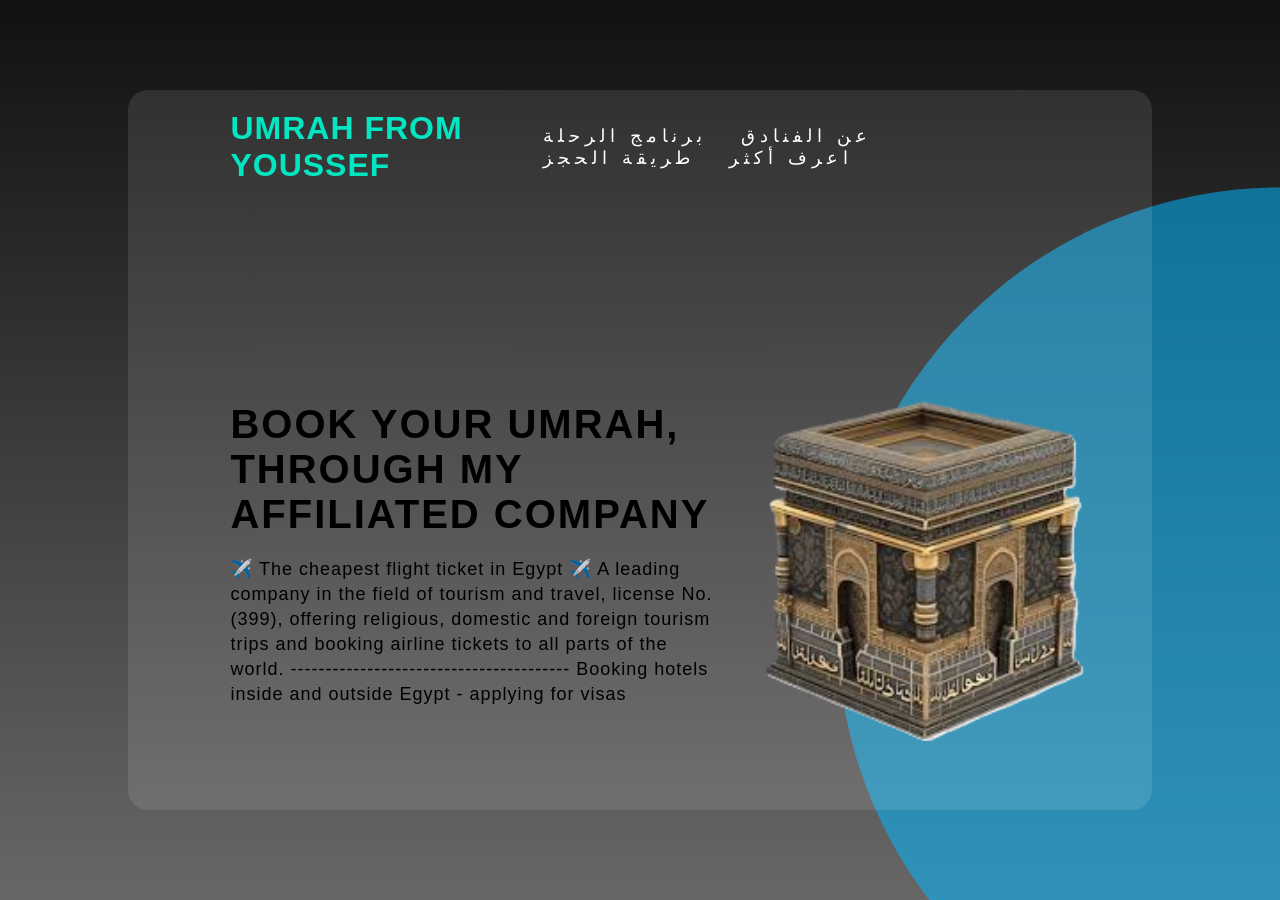
==== index.html @ 5806ef9d "Remove unwanted files Remove unwanted files" ====
<!DOCTYPE html>
<html lang="en">
<head>
    <meta charset="UTF-8">
    <meta name="viewport" content="width=device-width, initial-scale=1.0">
    <link rel="stylesheet" href="./Youssef Tourism Project/style.css">
    <title>Youssef Tourism Project</title>
</head>
<body>
        <div class="container">
             <nav>
            
            <a class="logo" href="#">Umrah from youssef</a>
            <ul>
                <li><a href="./Youssef Tourism Project/js/Trip programme/index.html">برنامج الرحلة</a></li>
                <li><a href="./Youssef Tourism Project/js/Book a hotel/index.html">عن الفنادق</a></li>
                <li><a href="./Youssef Tourism Project/js/php/index.html">طريقة الحجز</a></li>
                <li><a href="./Youssef Tourism Project/js/learn more/index.html">اعرف أكثر</a></li>
            </ul>


        </nav>
        <div class="content">
            <div class="text">
                <h2>Book your Umrah, <br> through my affiliated company</h2>
                <!--lorem15 دي اضافة كلمات  الاضافة بالعدد اللى انت هتكتبة -->
                <p> ✈️ The cheapest flight ticket in Egypt ✈️
A leading company in the field of tourism and travel, license No. (399), offering religious, domestic and foreign tourism trips and booking airline tickets to all parts of the world.
----------------------------------------
Booking hotels inside and outside Egypt - applying for visas</p>
            </div>
            
            <div class="image">
                 <img src="./Youssef Tourism Project/22/11.png">

            </div>
        </div>
        
    </div>
</body>
</html>
---- Youssef Tourism Project/style.css ----
*{
    padding: 0;
    margin: 0;
    font-family: sans-serif;
}
body{
    background: linear-gradient(#111,#696666);
    height: 100vh;
    width: 100%;
    display: flex;
    justify-content: center;
    align-items: center;
   
   
    
}

body::after{
    content: '';
    width: 100%;
    height: 100%;
    background: rgba(0, 183, 255, 0.541);
    position: absolute;
    z-index: -1; /*لجعل العنصر خلف المحتوى */
    clip-path: circle(40% at right 70%)/*الدائرة وتحكماتها */;

}

.container{
    width: 80%;
    height: 80%;
    background: rgba(255,255,255,0.1);/*لون خلفية الحاوية مع شفافية */
    border-radius: 20px;
    overflow: hidden;/*لإخفاء أي محتوى يتجاوز حدود الحاوية */
    }

 nav{
    display: flex;/*لجعل العناصر في صف واحد */
    justify-content: space-between;/*لجعل العناصر في صف واحد وتوزيعها بالتساوي */
    align-items: center;/*لجعل العناصر في صف واحد وتوزيعها بالتساوي */
    width: 80%;/*80% من عرض الحاوية */
    margin:  auto;/*لجعل القائمة في منتصف الصفحة */
    padding: 20px 0;/*المسافة بين القائمة والمحتوى */
    z-index: 100;/*لجعل القائمة فوق المحتوى */

 }
 nav .logo{ /*تصميم شعار الموقع في القائمة */
    color: #02e7c1;/*لون النص */
    text-decoration: none;/*لإزالة الخط السفلي من الرابط */
    font-size: 32px;/*حجم الخط */
    text-transform: uppercase;/*تحويل النص إلى حروف كبيرة */
    letter-spacing: 1px;/*المسافة بين الحروف */
    font-weight: 700;/*سمك الخط */
   

 }
 nav ul li{/*تصميم عناصر القائمة */
    display: inline-block;/*لجعل العناصر في صف واحد */
    
    margin: 0  16px;/*المسافة بين العناصر */
    margin: 0 15px;/*المسافة بين العناصر */

 }
    nav ul li a{/*تصميم الروابط في القائمة */
        color: #fff;/*لون النص */
        text-decoration: none;/*لإزالة الخط السفلي من الروابط */
        font-size: 18px;/*حجم الخط */
        font-weight: 500;/*سمك الخط */
        text-transform: uppercase;/*تحويل النص إلى حروف كبيرة */
        letter-spacing: 5px;/*المسافة بين الحروف */
        }
    nav ul li a:hover{/*عند المرور على الرابط */
        color: #ff0;/*تغيير اللون عند المرور عليه */
        transition: 0.3s;/*لجعل التأثير سلس */
     }

     .content{/*تصميم المحتوى الرئيسي */
        display: flex;/*لجعل الصورة والنص في صف واحد */
        justify-content: space-between;/*لجعل المحتوى يتوزع بالتساوي بين الصورة والنص */
        align-items: center;    /* هنا هتل الصورة والكام فى النصف */
        height: 100%;/*لجعل المحتوى يأخذ كامل ارتفاع الحاوية */
        width: 80%;/*80% من عرض الحاوية */
        margin: auto;/*لجعل المحتوى في منتصف الصفحة */
       }

  .content .text h2{
    font-size: 40px;/*حجم الخط*/
    text-transform: uppercase;/*تحويل النص إلى حروف كبيرة*/
    font-weight: 700;/*سمك الخط*/
    letter-spacing: 2px;/*المسافة بين الحروف*/

    
  }
  .content .text p{
    font-size: 18px;/*حجم الخط*/
    line-height: 25px;/*المسافة بين السطور*/
    margin: 20px 0;/*المسافة بين الفقرات*/
    letter-spacing: 1px;/*المسافة بين الحروف*/
   
  }
   .content .image{
    width: 40%;/*40% من عرض المحتوى */

   }
   .content .image img{
    width: 400px;/*لجعل الصورة تأخذ كامل عرض الحاوية */
    border-radius: 20px;/*لجعل حواف الصورة مستديرة */
   }

@media (min-width:650px)  and (max-width:1150px){/*لجعل التصميم متجاوب بين 650 و 1150 بكسل */
  .content .image img{
    width: 330px;/*لجعل الصورة أصغر في الشاشات المتوسطة */
   }
    
}
 @media (max-width:950px){
    .content, nav{
         font-size: 16px;
          text-align: center;
          padding: 0 20px;
        flex-direction: column;/*لجعل المحتوى في عمود واحد في الشاشات الصغيرة */
        justify-content: center;/*لجعل المحتوى في منتصف الصفحة */
        text-align: center;/*لجعل النص في منتصف الصفحة */
    }
    .content .image, .content .text{
        width: 100%;/*لجعل الصورة والنص يأخذان كامل عرض الحاوية في الشاشات الصغيرة */
        font-size: 14px;/*لجعل حجم الخط أصغر في الشاشات الصغيرة */

        height: auto;/*لجعل ارتفاع الصورة يتناسب مع عرضها في الشاشات الصغيرة */


    }
    body::after{
        
        clip-path: circle(50% at bottom)/*تعديل موقع الدائرة في الشاشات الصغيرة */;


    }

 }
 @media (max-width:650px){
    .content, nav{
        
        display: flex;/*لجعل المحتوى في عمود واحد في الشاشات الصغيرة */
         font-size: 16px;
         text-align: center;
         padding: 0 20px; 
        flex-direction: column;/*لجعل المحتوى في عمود واحد في الشاشات الصغيرة */
        justify-content: center;/*لجعل المحتوى في منتصف الصفحة */
        text-align: center;/*لجعل النص في منتصف الصفحة */
    }
    .content .image img{
        width: 80%;/*لجعل الصورة تأخذ كامل عرض الحاوية في الشاشات الصغيرة جدًا */
        height: auto;/*لجعل ارتفاع الصورة يتناسب مع عرضها */
        clip-path: circle(50% at center)/*تعديل شكل الصورة في الشاشات الصغيرة جدًا */;
          max-width: 100%;
          height: auto;
          display: block;
          margin: auto;


    }
    
 }
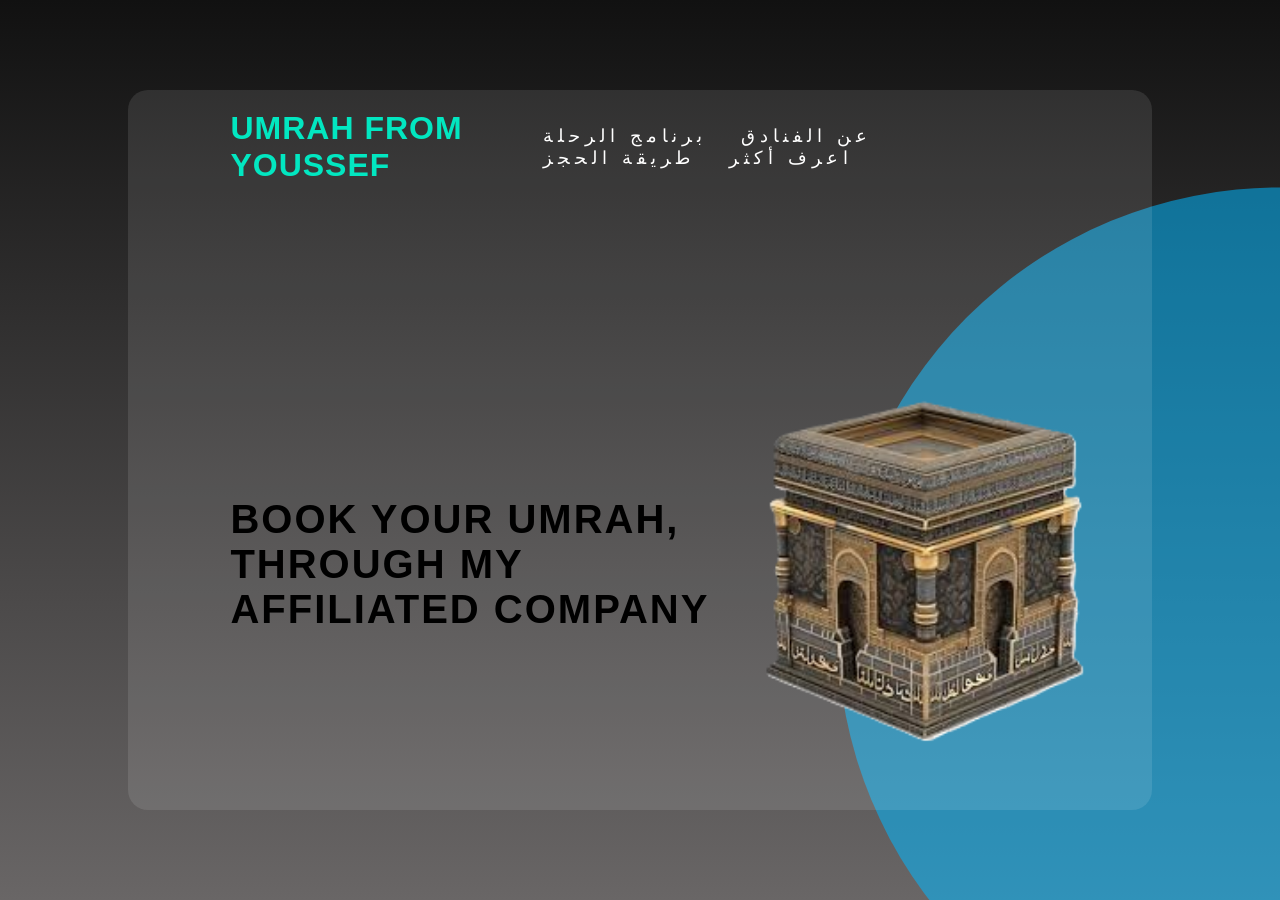
==== commit f6d9a84e: "Upload website files" ====
--- a/index.html
+++ b/index.html
@@ -24,10 +24,10 @@
             <div class="text">
                 <h2>Book your Umrah, <br> through my affiliated company</h2>
                 <!--lorem15 دي اضافة كلمات  الاضافة بالعدد اللى انت هتكتبة -->
-                <p> ✈️ The cheapest flight ticket in Egypt ✈️
+              <!--  <p> ✈️ The cheapest flight ticket in Egypt ✈️
 A leading company in the field of tourism and travel, license No. (399), offering religious, domestic and foreign tourism trips and booking airline tickets to all parts of the world.
 ----------------------------------------
-Booking hotels inside and outside Egypt - applying for visas</p>
+Booking hotels inside and outside Egypt - applying for visas</p> -->
             </div>
             
             <div class="image">
